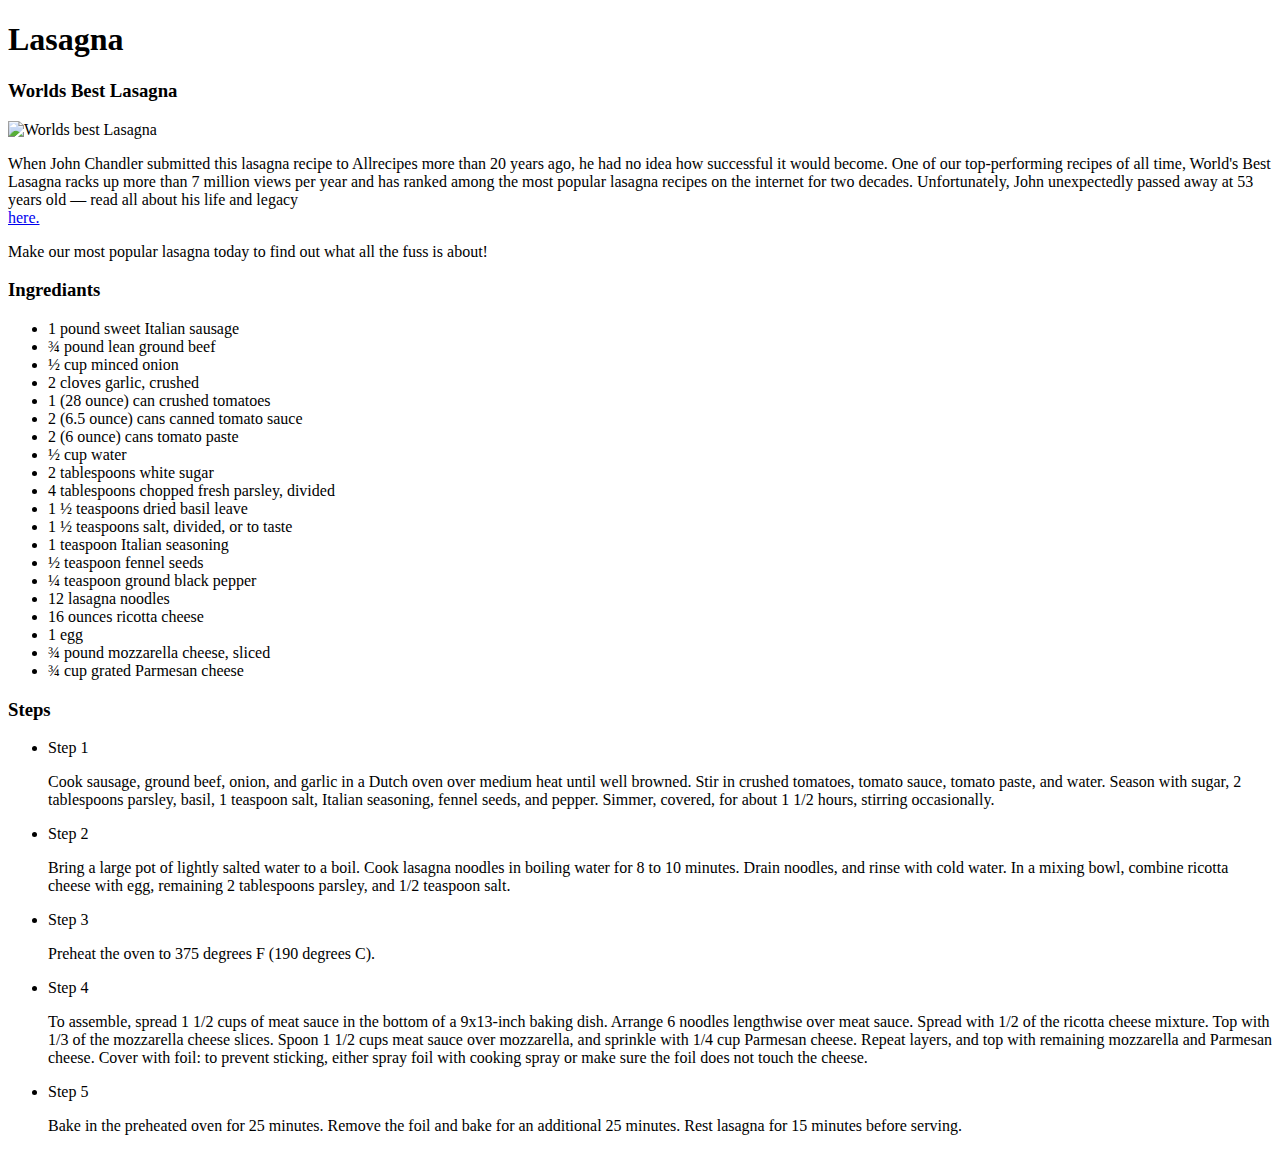
==== Recipes/lasagna.html @ fb4a28ab "commit" ====
<!DOCTYPE html>

    <head>
        <meta charset="utf-8">
        <meta http-equiv="X-UA-Compatible" content="IE=edge">
        <title>Lasagna</title>
        <meta name="description" content="">
        <meta name="viewport" content="width=device-width, initial-scale=1">
        <link rel="stylesheet" href="">
    </head>
    <body>
       <h1>Lasagna</h1>
       <h3>Worlds Best Lasagna</h3>
       <img src="https://www.allrecipes.com/thmb/MkKfYU4oim55CLp39DDuNMuyThA=/750x0/filters:no_upscale():max_bytes(150000):strip_icc():format(webp)/23600-worlds-best-lasagna-armag-4x3-1-b24f9ad518d74090bf197828492c64a6.jpg" alt="Worlds best Lasagna" width="400" height="500">
       <p>When John Chandler submitted this lasagna recipe to Allrecipes more than 20 years ago, he had no idea how successful it would become. One of our top-performing recipes of all time, World's Best Lasagna racks up more than 7 million views per year and has ranked among the most popular lasagna recipes on the internet for two decades. Unfortunately, John unexpectedly passed away at 53 years old — read all about his life and legacy<a href="https://www.allrecipes.com/longform/john-chandler-worlds-best-lasagna/"><br>here.</a></p>

        <p>Make our most popular lasagna today to find out what all the fuss is about!</p>
        <h3>Ingrediants</h3>
        <ul>
<li>1 pound sweet Italian sausage</li>
<li>¾ pound lean ground beef</li>
<li>½ cup minced onion</li>
<li>2 cloves garlic, crushed</li>
<li>1 (28 ounce) can crushed tomatoes</li>
<li>2 (6.5 ounce) cans canned tomato sauce</li>
<li>2 (6 ounce) cans tomato paste</li>
<li>½ cup water</li>
<li>2 tablespoons white sugar</li>
<li>4 tablespoons chopped fresh parsley, divided</li>
<li>1 ½ teaspoons dried basil leave</li>
<li>1 ½ teaspoons salt, divided, or to taste</li>
<li>1 teaspoon Italian seasoning</li>
<li>½ teaspoon fennel seeds</li>
<li>¼ teaspoon ground black pepper</li>
<li>12 lasagna noodles</li>
<li>16 ounces ricotta cheese</li>
<li>1 egg</li>
<li>¾ pound mozzarella cheese, sliced</li>
<li>¾ cup grated Parmesan cheese</li>
        </ul>
        <h3>Steps</h3>
        <ul>
            <li>Step 1</li>
            <p>Cook sausage, ground beef, onion, and garlic in a Dutch oven over medium heat until well browned. Stir in crushed tomatoes, tomato sauce, tomato paste, and water. Season with sugar, 2 tablespoons parsley, basil, 1 teaspoon salt, Italian seasoning, fennel seeds, and pepper. Simmer, covered, for about 1 1/2 hours, stirring occasionally.</p>
            <li>Step 2</li>
            <p>Bring a large pot of lightly salted water to a boil. Cook lasagna noodles in boiling water for 8 to 10 minutes. Drain noodles, and rinse with cold water. In a mixing bowl, combine ricotta cheese with egg, remaining 2 tablespoons parsley, and 1/2 teaspoon salt.</p>
            <li>Step 3</li>
            <p>Preheat the oven to 375 degrees F (190 degrees C).</p>
            <li>Step 4</li>
            <p>To assemble, spread 1 1/2 cups of meat sauce in the bottom of a 9x13-inch baking dish. Arrange 6 noodles lengthwise over meat sauce. Spread with 1/2 of the ricotta cheese mixture. Top with 1/3 of the mozzarella cheese slices. Spoon 1 1/2 cups meat sauce over mozzarella, and sprinkle with 1/4 cup Parmesan cheese. Repeat layers, and top with remaining mozzarella and Parmesan cheese. Cover with foil: to prevent sticking, either spray foil with cooking spray or make sure the foil does not touch the cheese.</p>
            <li>Step 5</li>
            <p>Bake in the preheated oven for 25 minutes. Remove the foil and bake for an additional 25 minutes. Rest lasagna for 15 minutes before serving.</p>
        </ul>
        <script src="" async defer></script>
    </body>
</html>
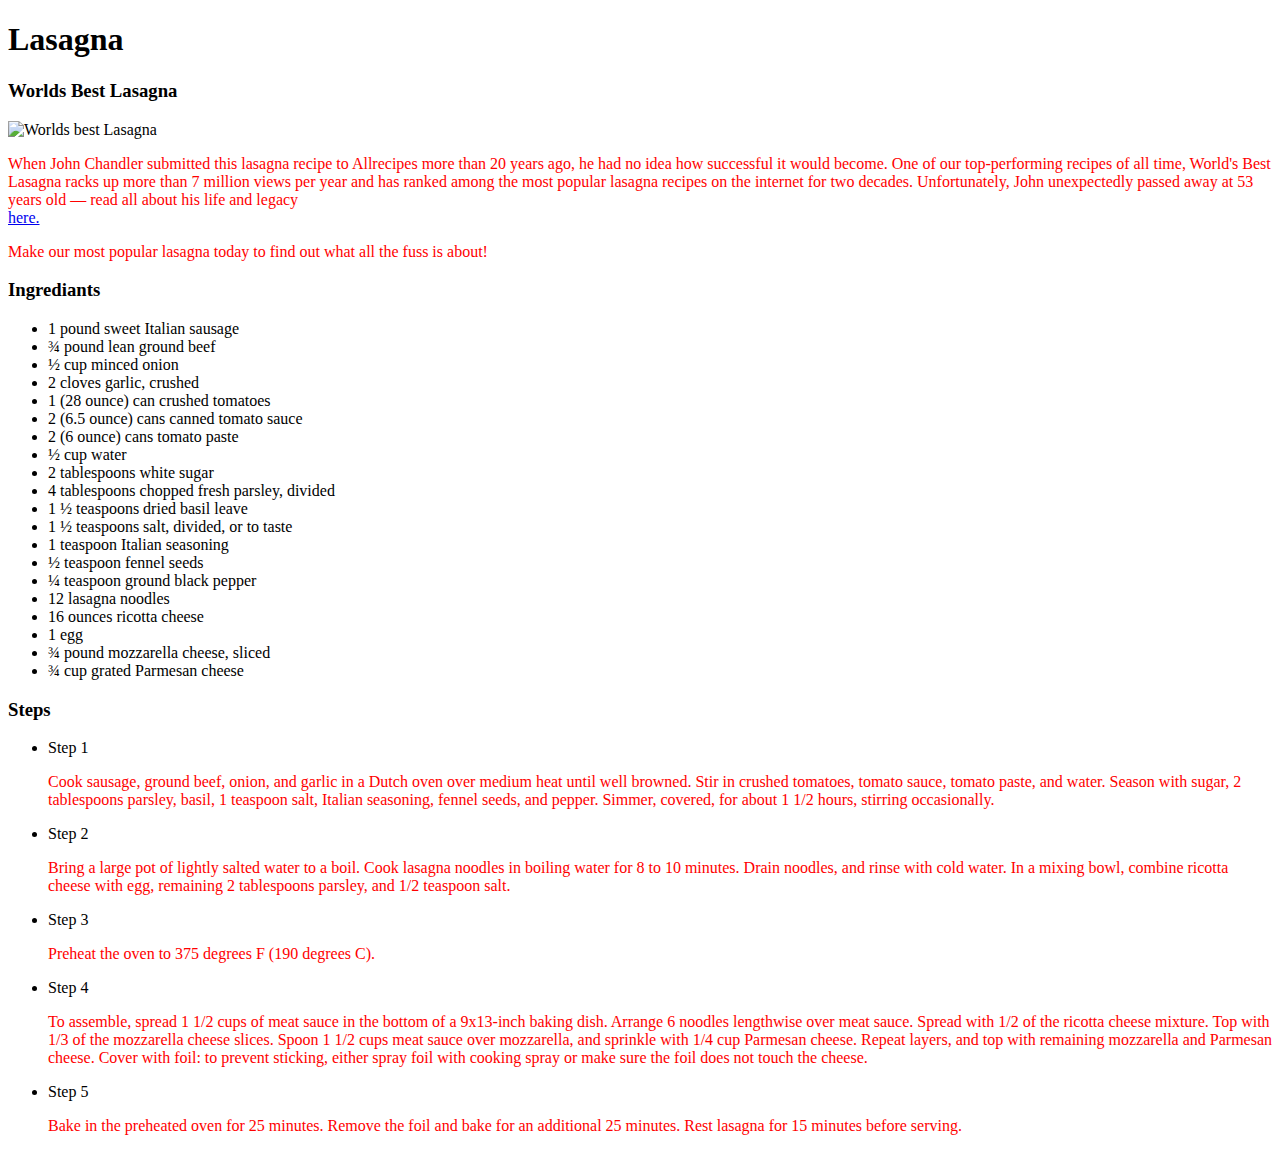
==== commit bc841859: "update" ====
--- a/Recipes/lasagna.html
+++ b/Recipes/lasagna.html
@@ -6,7 +6,8 @@
         <title>Lasagna</title>
         <meta name="description" content="">
         <meta name="viewport" content="width=device-width, initial-scale=1">
-        <link rel="stylesheet" href="">
+            <link rel="stylesheet" href="styles.css">
+          
     </head>
     <body>
        <h1>Lasagna</h1>
--- a/Recipes/styles.css
+++ b/Recipes/styles.css
@@ -0,0 +1,10 @@
+/* styles.css */
+
+div {
+    color: white;
+    background-color: black;
+  }
+  
+  p {
+    color: red;
+  }